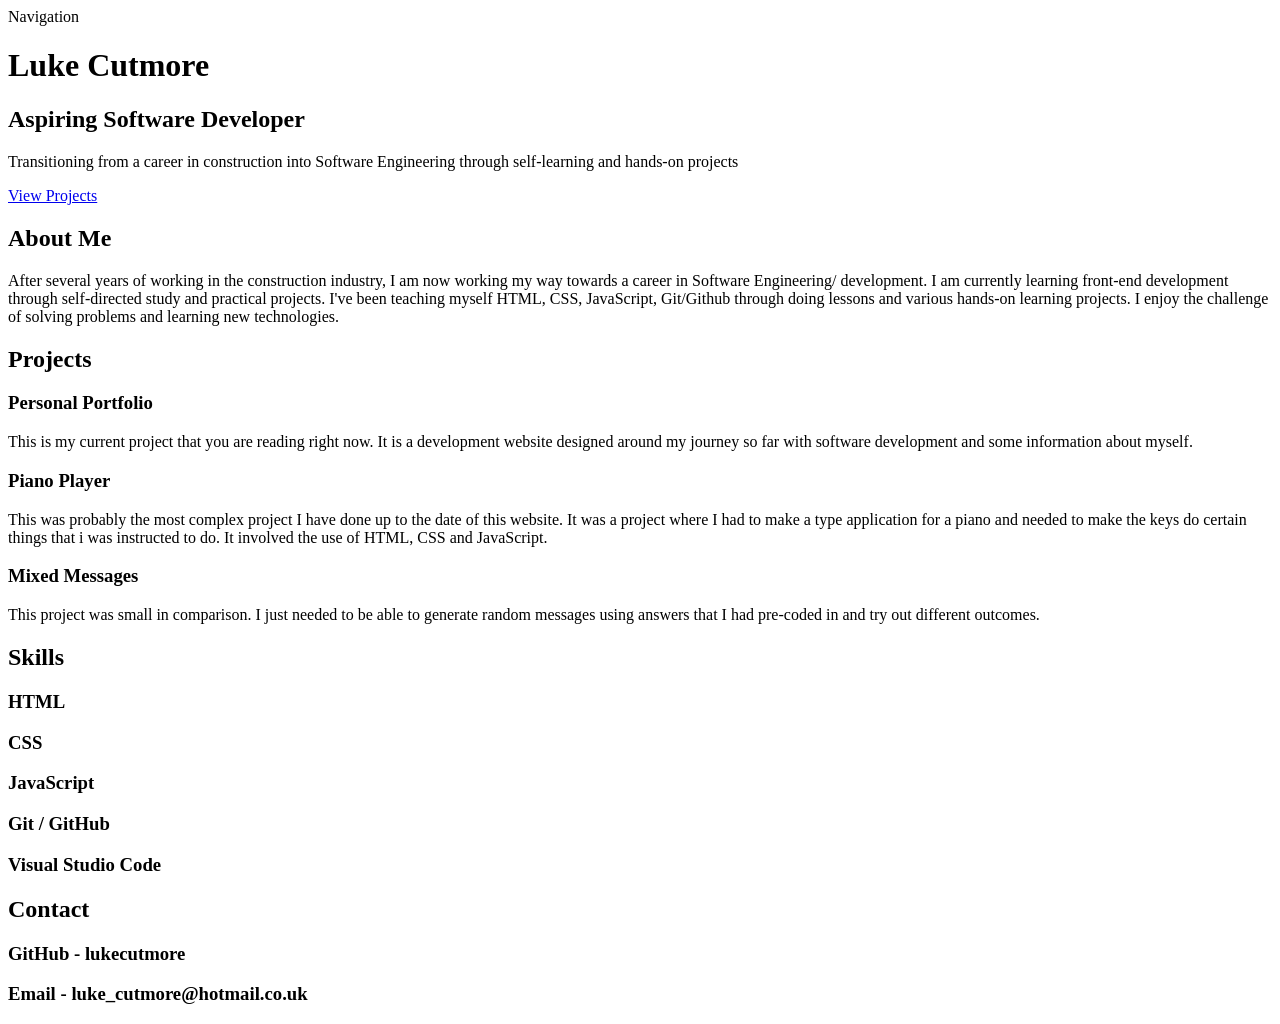
==== index.html @ c7000185 "Create portfolio HTML structure" ====
<!DOCTYPE html>
<html lang="en">
<head>
    <meta charset="UTF-8">
    <meta name="viewport" content="width=device-width, initial-scale=1.0">
    <title>Personal Portfolio</title>

    <link rel="stylesheet" href="css/style.css">
</head>
<body>
    
  <nav>Navigation</nav>

  <h1>Luke Cutmore</h1>
   
   <h2>Aspiring Software Developer</h2>
   <p>Transitioning from a career in construction into Software Engineering through self-learning and hands-on projects</p>
   <a href="#projects">View Projects</a>

<section id="about Me">
  <h2>About Me</h2>
    <p>After several years of working in the construction industry, I am now working my way towards a career in Software Engineering/
      development. I am currently learning front-end development through self-directed study and practical projects.
      I've been teaching myself HTML, CSS, JavaScript, Git/Github through doing lessons and various hands-on learning projects. I enjoy
      the challenge of solving problems and learning new technologies.</p>
  </section> 

  <section id="projects">
    
    <h2>Projects</h2>

    <article>
        <h3>Personal Portfolio</h3>
        <p>This is my current project that you are reading right now. It is a development website designed around my journey so far with 
        software development and some information about myself.</p>
    </article>

    <article>
        <h3>Piano Player</h3>
        <p>This was probably the most complex project I have done up to the date of this website. It was a project where I had to make a type
        application for a piano and needed to make the keys do certain things that i was instructed to do. It involved the use of HTML, CSS and JavaScript.
        </p>
    </article>

    <article>
        <h3>Mixed Messages</h3>
        <p>This project was small in comparison. I just needed to be able to generate random messages using answers that I had pre-coded in and try out 
        different outcomes.
        </p>
    </article>

  </section>

<section id="skills">
  <h2>Skills</h2>
    <h3>HTML</h3>
    <h3>CSS</h3>
    <h3>JavaScript</h3>
    <h3>Git / GitHub</h3>
    <h3>Visual Studio Code</h3>
</section>

<section id="contact">
  <h2>Contact</h2>
   <h3><strong>GitHub - lukecutmore</strong></h3>
   <h3><strong>Email - luke_cutmore@hotmail.co.uk</strong></h3>
</section>

<footer></footer>

  <script src="js/script.js"></script>  
</body>


</html>
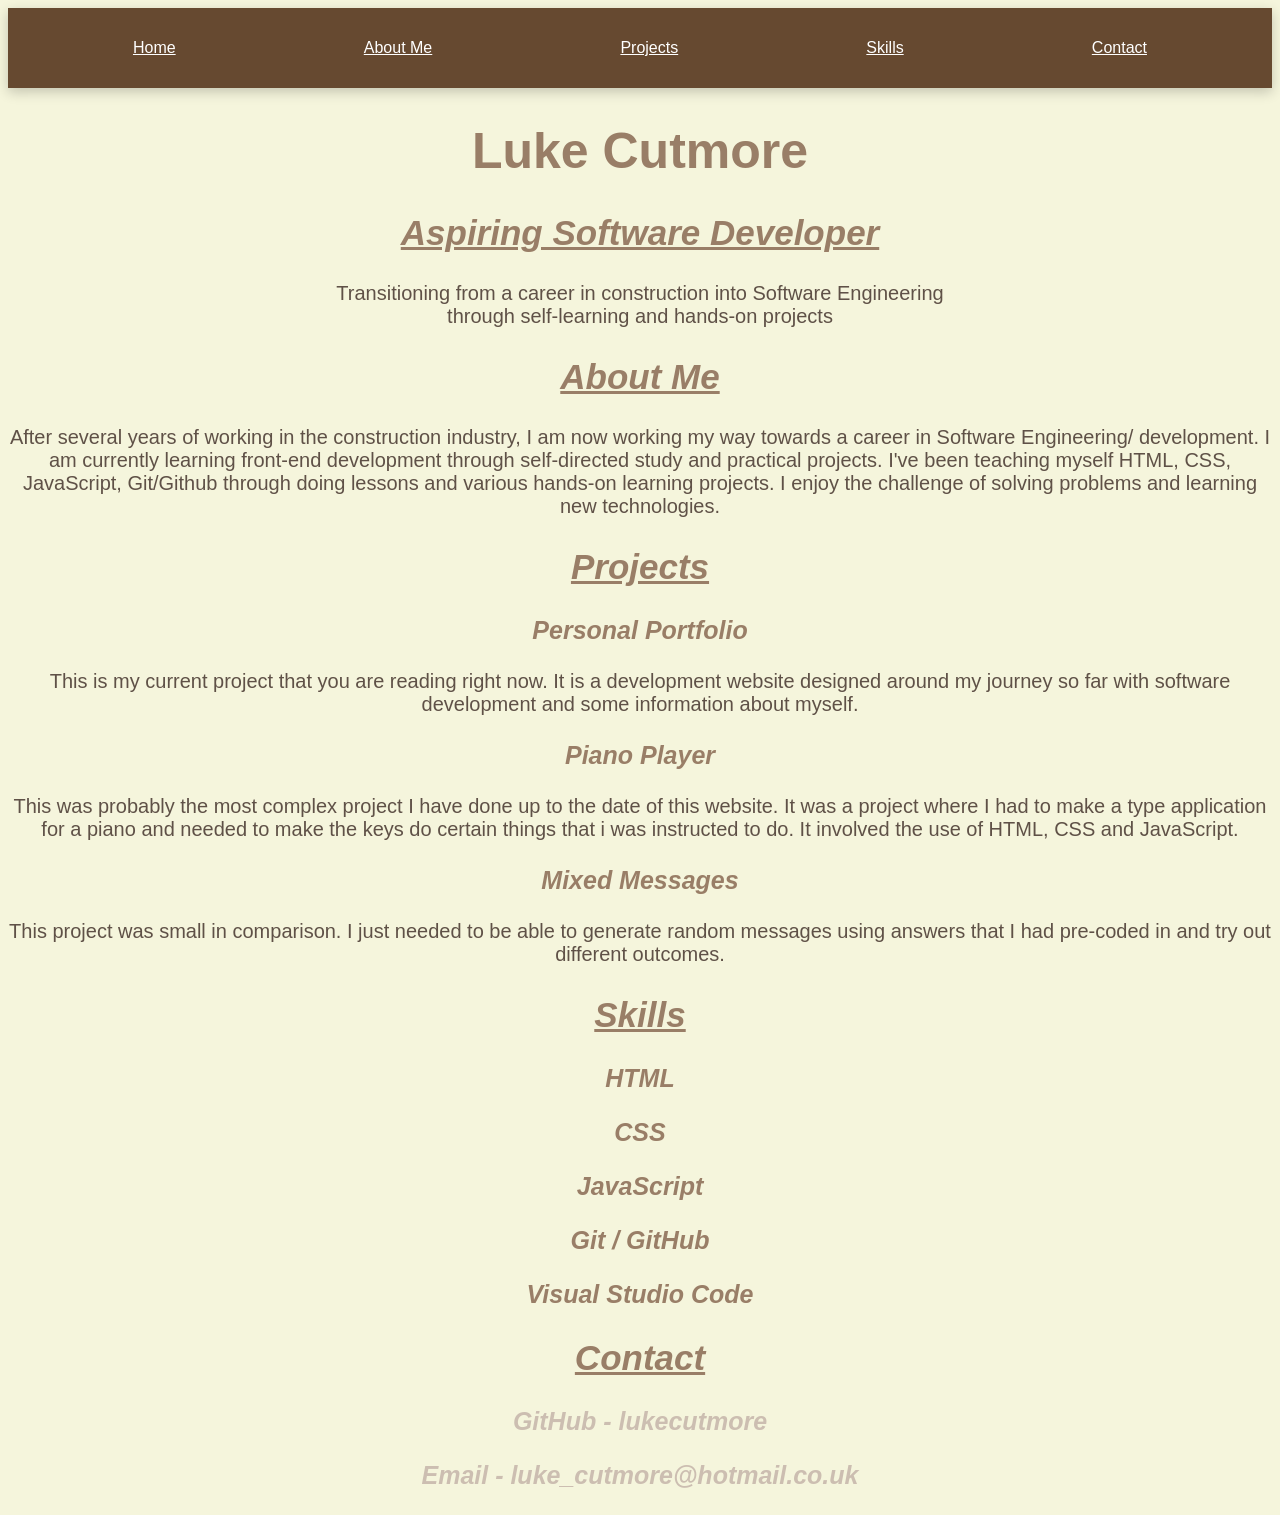
==== commit 955b5b7e: "Style portfolio navigation and update contact page" ====
--- a/index.html
+++ b/index.html
@@ -9,15 +9,23 @@
 </head>
 <body>
     
-  <nav>Navigation</nav>
+  <nav>
+    <a href="index.html" class="Home">Home</a>
+    <a href="#about-me" class="About">About Me</a>
+    <a href="#projects" class="Projects">Projects</a>
+    <a href="#skills" class="Skills">Skills</a>
+    <a href="contact.html" class="Contact">Contact</a>
+  </nav>
 
   <h1>Luke Cutmore</h1>
    
+  <section class="hero"</section>
    <h2>Aspiring Software Developer</h2>
-   <p>Transitioning from a career in construction into Software Engineering through self-learning and hands-on projects</p>
-   <a href="#projects">View Projects</a>
+   <p>Transitioning from a career in construction into Software Engineering 
+    <br>
+    through self-learning and hands-on projects</p>
 
-<section id="about Me">
+<section id="about Me" class="hero">
   <h2>About Me</h2>
     <p>After several years of working in the construction industry, I am now working my way towards a career in Software Engineering/
       development. I am currently learning front-end development through self-directed study and practical projects.
@@ -51,16 +59,16 @@
 
   </section>
 
-<section id="skills">
+<section id="skills" class="skill">
   <h2>Skills</h2>
-    <h3>HTML</h3>
-    <h3>CSS</h3>
-    <h3>JavaScript</h3>
-    <h3>Git / GitHub</h3>
-    <h3>Visual Studio Code</h3>
+    <h3><strong>HTML</strong></h3>
+    <h3><strong>CSS</strong></h3>
+    <h3><strong>JavaScript</strong></h3>
+    <h3><strong>Git / GitHub</strong></h3>
+    <h3><strong>Visual Studio Code</strong></h3>
 </section>
 
-<section id="contact">
+<section id="contact" class="contact">
   <h2>Contact</h2>
    <h3><strong>GitHub - lukecutmore</strong></h3>
    <h3><strong>Email - luke_cutmore@hotmail.co.uk</strong></h3>
--- a/css/style.css
+++ b/css/style.css
@@ -0,0 +1,63 @@
+
+body {
+    font-family: Helvetica;
+    background-color: beige;
+    color: #5f5147;
+}
+
+h1 {
+    color: #997e67;
+    font-size: 50px;
+    font-weight: bold;
+    text-align: center;
+}
+
+h2 {
+    font-size: 35px;
+    color:#997e67; 
+    text-align: center;
+    text-decoration: underline;
+    font-style: italic;
+}
+
+h3 {
+    font-size: 25px;
+    color:#997e67;
+    text-align: center;
+    font-style: italic;
+}
+.hero {
+    text-align: center;
+    font-size: 20px;
+}
+
+.contact h3 {
+    color: #ccbeb1;
+}
+
+nav {
+    display: flex;
+    justify-content: space-evenly;
+    align-items: center;
+
+    height: 80px;
+    background-color: #664930;
+    box-shadow: 0 4px 12px rgba(0, 0, 0, 0.2);
+}
+
+nav a {
+    color: white;
+    border-radius: 8px;
+    transition: color 0.3s ease, background-color 0.3s ease;
+    padding: 5% 5%;
+    border-radius: 10%;
+}
+    
+nav a:hover {
+    color: #664930;
+    background-color: beige;
+    border-radius: 10%;
+    padding: 10px 10px;
+    transition: 0.3s ease-in-out;
+}
+
